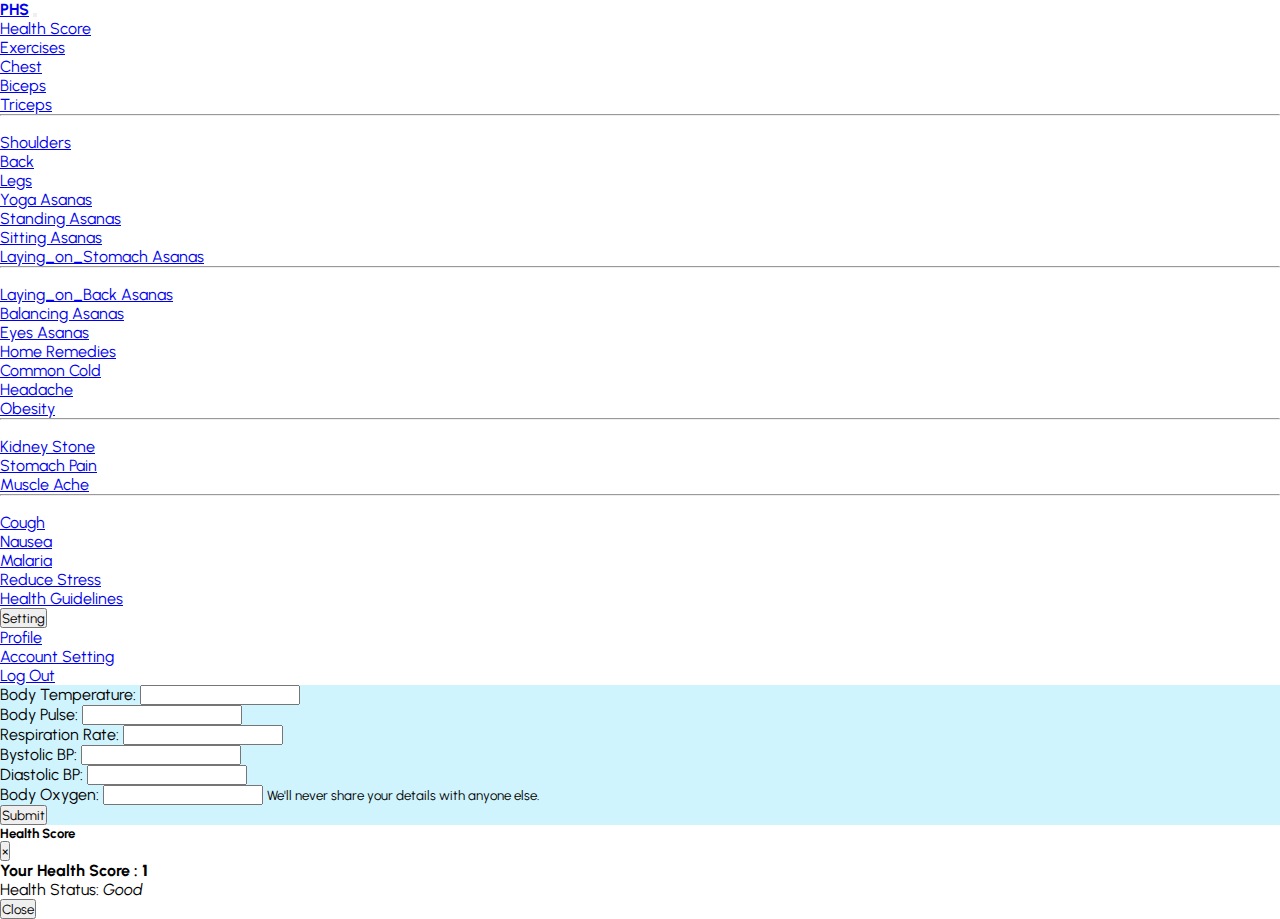
==== webpages/health_check.html @ 61d3bf03 "added health score" ====
<!doctype html>
<html lang="en">

<head>
    <meta charset="utf-8">
    <meta name="viewport" content="width=device-width, initial-scale=1">
    <title>User Dash</title>
    <link href="https://cdn.jsdelivr.net/npm/bootstrap@5.3.2/dist/css/bootstrap.min.css" rel="stylesheet"
        integrity="sha384-T3c6CoIi6uLrA9TneNEoa7RxnatzjcDSCmG1MXxSR1GAsXEV/Dwwykc2MPK8M2HN" crossorigin="anonymous">
    <link rel="stylesheet" href="./user-style.css">
</head>

<body>
    <!-- Adding navbar here -->
    <nav class="navo navbar navbar-expand-lg ">
        <div class="container-fluid">
            <a class="navbar-brand" href="#"><b>PHS</b></a>
            <button class="navbar-toggler" type="button" data-bs-toggle="collapse"
                data-bs-target="#navbarSupportedContent" aria-controls="navbarSupportedContent" aria-expanded="false"
                aria-label="Toggle navigation">
                <span class="navbar-toggler-icon"></span>
            </button>
            <div class="collapse navbar-collapse" id="navbarSupportedContent">
                <ul class="navbar-nav me-auto mb-2 mb-lg-0">
                    <!-- <li class="nav-item">
                    <a class="nav-link active" aria-current="page" href="#">Home</a>
                </li> -->
                    <li class="nav-item">
                        <a class="nav-link active" href="#">Health Score</a>
                    </li>
                    <li class="nav-item dropdown">
                        <a class="nav-link dropdown-toggle" href="#" role="button" data-bs-toggle="dropdown"
                            aria-expanded="false">
                            Exercises
                        </a>
                        <ul class="dropdown-menu">
                            <li><a class="dropdown-item" href="#">Chest</a></li>
                            <li><a class="dropdown-item" href="#">Biceps</a></li>
                            <li><a class="dropdown-item" href="#">Triceps</a></li>
                            <li>
                                <hr class="dropdown-divider">
                            </li>
                            <li><a class="dropdown-item" href="#">Shoulders</a></li>
                            <li><a class="dropdown-item" href="#">Back</a></li>
                            <li><a class="dropdown-item" href="#">Legs</a></li>
                        </ul>
                    </li>
                    <li class="nav-item dropdown">
                        <a class="nav-link dropdown-toggle" href="#" role="button" data-bs-toggle="dropdown"
                            aria-expanded="false">
                            Yoga Asanas
                        </a>
                        <ul class="dropdown-menu">
                            <li><a class="dropdown-item" href="#">Standing Asanas</a></li>
                            <li><a class="dropdown-item" href="#">Sitting Asanas</a></li>
                            <li><a class="dropdown-item" href="#">Laying_on_Stomach Asanas</a></li>
                            <li>
                                <hr class="dropdown-divider">
                            </li>
                            <li><a class="dropdown-item" href="#">Laying_on_Back Asanas</a></li>
                            <li><a class="dropdown-item" href="#">Balancing Asanas</a></li>
                            <li><a class="dropdown-item" href="#">Eyes Asanas</a></li>
                        </ul>
                    </li>
                    <li class="nav-item dropdown">
                        <a class="nav-link dropdown-toggle" href="#" role="button" data-bs-toggle="dropdown"
                            aria-expanded="false">
                            Home Remedies
                        </a>
                        <ul class="dropdown-menu">
                            <li><a class="dropdown-item" href="#">Common Cold</a></li>
                            <li><a class="dropdown-item" href="#">Headache</a></li>
                            <li><a class="dropdown-item" href="#">Obesity</a></li>
                            <li>
                                <hr class="dropdown-divider">
                            </li>
                            <li><a class="dropdown-item" href="#">Kidney Stone</a></li>
                            <li><a class="dropdown-item" href="#">Stomach Pain</a></li>
                            <li><a class="dropdown-item" href="#">Muscle Ache</a></li>
                            <li>
                                <hr class="dropdown-divider">
                            </li>
                            <li><a class="dropdown-item" href="#">Cough</a></li>
                            <li><a class="dropdown-item" href="#">Nausea</a></li>
                            <li><a class="dropdown-item" href="#">Malaria</a></li>
                        </ul>
                    </li>
                    <li class="nav-item">
                        <a class="nav-link" href="#">Reduce Stress</a>
                    </li>
                    <li class="nav-item">
                        <a class="nav-link" href="#">Health Guidelines</a>
                    </li>



                </ul>
                <span class="dropdown">
                    <button class="btn dropdown-toggle" type="button" data-bs-toggle="dropdown" aria-expanded="false">
                        Setting
                    </button>
                    <ul class="dropdown-menu dropdown-menu-end">
                        <li><a class="dropdown-item" href="#">Profile</a></li>
                        <li><a class="dropdown-item" href="#">Account Setting</a></li>
                        <li><a class="dropdown-item" href="#">Log Out</a></li>
                    </ul>
                </span>
            </div>
        </div>
    </nav>
    <!-- navbar ends here -->

    <!-- hero section starts here -->
    <section class="bs-main bg-color hero-section mt-0">
        <div class="container formy">
            <div class="row mt-0 mb-5 pt-2 pb-5 gy-3">
                <form id="health_form">
                    <div class="form-group">
                        <label for="tempF">Body Temperature:</label>
                        <input type="text" class="form-control" id="tempF" required>
                    </div>
                    <div class="form-group">
                        <label for="pulse">Body Pulse:</label>
                        <input type="text" class="form-control" id="pulse" required>
                    </div>
                    <div class="form-group">
                        <label for="respr">Respiration Rate:</label>
                        <input type="text" class="form-control" id="respr" required>
                    </div>
                    <div class="form-group">
                        <label for="bpsys">Bystolic BP:</label>
                        <input type="text" class="form-control" id="bpsys" required>
                    </div>
                    <div class="form-group">
                        <label for="bpdia">Diastolic BP:</label>
                        <input type="text" class="form-control" id="bpdia" required>
                    </div>
                    <div class="form-group">
                        <label for="popct">Body Oxygen:</label>
                        <input type="text" class="form-control" id="popct" aria-describedby="emailHelp" required>
                        <small id="emailHelp" class="form-text text-muted">We'll never share your details with anyone
                            else.</small>
                    </div>

                    <button type="submit" class="btn btn-primary" data-toggle="modal"
                        data-target="#exampleModal">Submit</button>
                </form>

            </div>
        </div>

    </section>

    <!-- hero section end here -->

    <!--Modal starts here-->
    <!-- Modal -->
    <div class="modal fade" id="exampleModal" tabindex="-1" role="dialog" aria-labelledby="exampleModalLabel"
        aria-hidden="true">
        <div class="modal-dialog" role="document">
            <div class="modal-content">
                <div class="modal-header">
                    <h5 class="modal-title" id="exampleModalLabel">Health Score</h5>
                    <button type="button" class="close" data-dismiss="modal" aria-label="Close">
                        <span aria-hidden="true">&times;</span>
                    </button>
                </div>
                <div class="modal-body">
                    <h4>Your Health Score : <b>1</b></h4>
                    <p>Health Status: <i>Good</i></p>
                </div>
                <div class="modal-footer">
                    <button type="button" class="btn btn-secondary" data-dismiss="modal">Close</button>
                </div>
            </div>
        </div>
    </div>
    <!-- Modal Ends here -->


    <script>
        $('#health_form').on('submit', function (e) {
            $('#exampleModal').modal('show');
            e.preventDefault();
        });
    </script>

    <script src="https://cdn.jsdelivr.net/npm/bootstrap@5.3.2/dist/js/bootstrap.bundle.min.js"
        integrity="sha384-C6RzsynM9kWDrMNeT87bh95OGNyZPhcTNXj1NW7RuBCsyN/o0jlpcV8Qyq46cDfL"
        crossorigin="anonymous"></script>
</body>

</html>
---- webpages/user-style.css ----
@import url('https://fonts.googleapis.com/css2?family=Josefin+Sans:wght@400;600;700&family=Lexend+Deca:wght@100;200;300;400;500;600;700&family=Montserrat:wght@400;700&family=Mulish:wght@300&family=Poppins:wght@300;400;600&family=Urbanist:wght@300;400;600;700;800;900&display=swap');

* {
    margin: 0;
    padding: 0;
    box-sizing: border-box;

    font-family: "Urbanist", sans-serif;
}

:root {
    --bs-dark-color: #1a1d20;
    --bs-dark-primary: #1c1c1c;
    --bs-main-color: #fff;
    --bs-primary-color: #c6c6c6;
    --secondary-color: #29a9fd;
    --bs-supporting-color: #C850C0;

    --bs-bgcolor: #4070f4;
    --bs-bgcolor2: #D0F4FD;
}

/* Navbar */
.navo {
    background-color: var(--bs-main-color);
}

/* .navoli {
    position: absolute;
    right: 0%;
    padding-right: 10px;
    margin-right: 10px;
} */

.dropdown-menu {
    width: auto;
    /* or specify a fixed width in pixels */
    white-space: normal;
    max-width: none;
}

/*activity section*/


.hero-section{
    background-color: var(--bs-bgcolor2);
}
.hero-section .container{
    display:grid;
    place-items: center;
    height: inherit;
}

/*exercise section*/
.cardy{
    background-color: var(--bs-bgcolor2);
}
.left_arrow{
    position: relative;
    background-color: #1a1d20;
    left: -30%;
}
.right_arrow{
    position: relative;
    background-color: #1a1d20;
    right: -30%;
}

/* yoga section */
.white_cardy{
    background-color: #FFFFFF;
}

.yog-bg{
    background-color: var(--bs-bgcolor2);
}



/*health check*/
.formy{
    /* display: flex;*/
    justify-content: flex-start;
    align-items: start; 
    display:grid;
    place-items: left;
    height: inherit;
}
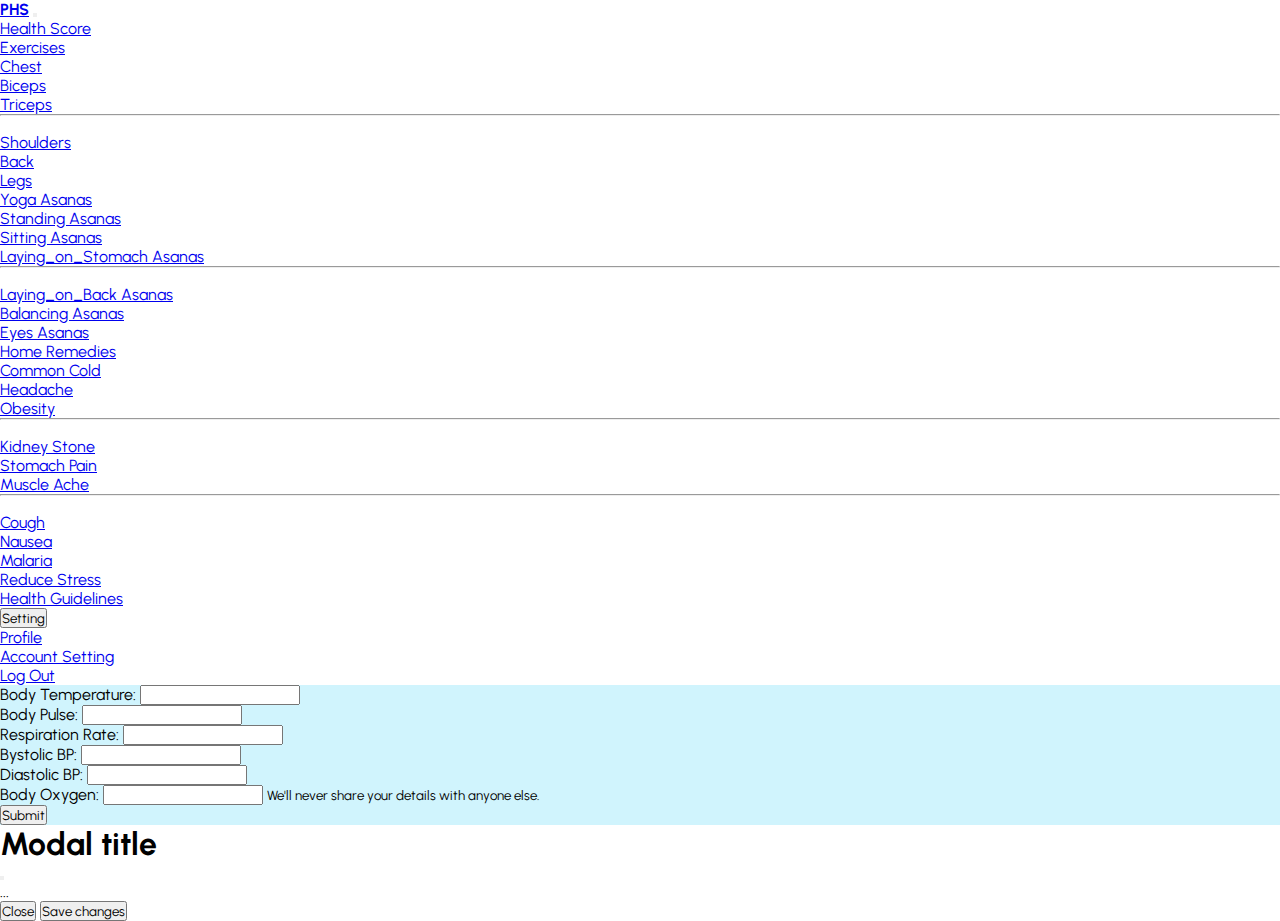
==== commit 3bedbecc: "exercises page ready" ====
--- a/webpages/health_check.html
+++ b/webpages/health_check.html
@@ -155,22 +155,20 @@
 
     <!--Modal starts here-->
     <!-- Modal -->
-    <div class="modal fade" id="exampleModal" tabindex="-1" role="dialog" aria-labelledby="exampleModalLabel"
-        aria-hidden="true">
-        <div class="modal-dialog" role="document">
+    <!-- Modal -->
+    <div class="modal fade" id="exampleModal" tabindex="-1" aria-labelledby="exampleModalLabel" aria-hidden="true">
+        <div class="modal-dialog">
             <div class="modal-content">
                 <div class="modal-header">
-                    <h5 class="modal-title" id="exampleModalLabel">Health Score</h5>
-                    <button type="button" class="close" data-dismiss="modal" aria-label="Close">
-                        <span aria-hidden="true">&times;</span>
-                    </button>
+                    <h1 class="modal-title fs-5" id="exampleModalLabel">Modal title</h1>
+                    <button type="button" class="btn-close" data-bs-dismiss="modal" aria-label="Close"></button>
                 </div>
                 <div class="modal-body">
-                    <h4>Your Health Score : <b>1</b></h4>
-                    <p>Health Status: <i>Good</i></p>
+                    ...
                 </div>
                 <div class="modal-footer">
-                    <button type="button" class="btn btn-secondary" data-dismiss="modal">Close</button>
+                    <button type="button" class="btn btn-secondary" data-bs-dismiss="modal">Close</button>
+                    <button type="button" class="btn btn-primary">Save changes</button>
                 </div>
             </div>
         </div>
--- a/webpages/user-style.css
+++ b/webpages/user-style.css
@@ -85,4 +85,17 @@
     display:grid;
     place-items: left;
     height: inherit;
+}
+
+/*Exercises*/
+
+.head{
+    background-color: var(--bs-bgcolor2);
+}
+.beginnery{
+    background-color: var(--bs-main-color);
+}
+
+.advancey{
+    background-color: var(--bs-bgcolor2);
 }